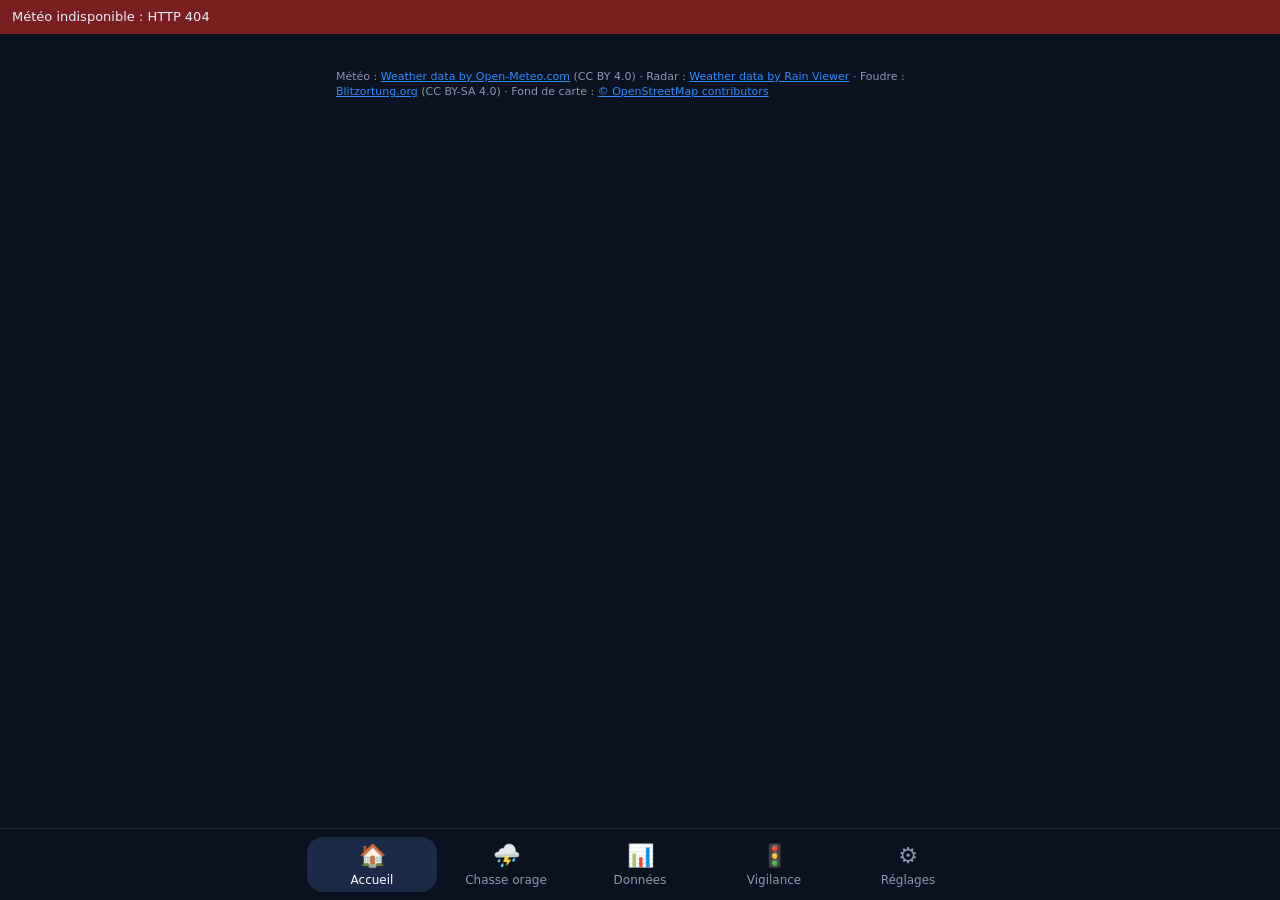
==== index.html @ 3c477902 "web_weather v1 : serveur, page, foudre en direct, bancs et CI - serveur.py (stdlib) : relais et cach" ====
<!doctype html>
<html lang="fr">
<head>
<meta charset="utf-8">
<meta name="viewport" content="width=device-width, initial-scale=1, viewport-fit=cover">
<meta name="theme-color" content="#0b1220">
<title>web_weather</title>
<link rel="stylesheet" href="vendor/leaflet/leaflet.css">
<link rel="stylesheet" href="css/style.css">
</head>
<body>
<div id="banner" role="alert" hidden></div>
<main>
  <section id="view-accueil" class="view active"><div id="home" class="pad">Chargement…</div></section>

  <section id="view-chasse" class="view mapview">
    <div id="map-chasse" class="map"></div>
    <div class="overlay top">
      <div class="pill" id="pill-flux">⚡ …</div>
      <div class="pill" id="legend"></div>
      <div class="pill" id="pill-risk"></div>
      <div class="pill alert" id="pill-approach" role="alert" hidden></div>
      <div class="pill warn" id="pill-foudre" hidden></div>
    </div>
    <div class="overlay bottom">
      <div class="card" id="station"></div>
      <div class="player" id="cape-player" hidden>
        <span>CAPE</span>
        <input type="range" id="cape-h" min="0" max="0" value="0" aria-label="Heure de prévision CAPE">
        <span id="cape-time">…</span>
      </div>
      <div class="player">
        <button id="play" aria-label="Lecture">▶</button>
        <input type="range" id="slider" min="0" max="0" value="0" aria-label="Temps">
        <span id="slider-time">…</span>
      </div>
      <div class="layers">
        <button data-layer="foudre" class="on" aria-pressed="true" aria-label="Impacts de foudre">⚡</button>
        <button data-layer="radar" class="on" aria-pressed="true" aria-label="Radar de pluie">🌧️</button>
        <button data-layer="cellules" class="on" aria-pressed="true" aria-label="Cellules orageuses">◎</button>
        <button data-layer="cape" aria-pressed="false" aria-label="Grille CAPE prévue">🔥</button>
      </div>
    </div>
  </section>

  <section id="view-donnees" class="view"><div id="donnees" class="pad">Chargement…</div></section>
  <section id="view-vigilance" class="view"><div id="vigilance" class="pad">Chargement…</div></section>

  <section id="view-reglages" class="view"><div class="pad">
    <h2>Réglages</h2>
    <div class="card">
      <h3>Lieu</h3>
      <div class="muted" id="lieu-actuel"></div>
      <form id="lieu-form" class="row" style="margin-top:8px">
        <input id="lieu-q" type="search" placeholder="Ville…" minlength="2" maxlength="60" aria-label="Rechercher une ville" required>
        <button type="submit">🔍</button>
      </form>
      <div id="lieu-res" class="res"></div>
      <button type="button" id="lieu-defaut" class="lien">Revenir à Pessac (33)</button>
    </div>
    <div class="card">
      <h3>Seuils d'alerte <span class="muted">(heuristiques)</span></h3>
      <form id="seuils-form" class="seuils">
        <label>Orage probable : CAPE ≥ <input name="cape" type="number" min="0" max="10000" step="50"> J/kg</label>
        <label>… et Lifted Index ≤ <input name="li" type="number" min="-15" max="10" step="0.5"></label>
        <label>Rafales fortes ≥ <input name="rafales" type="number" min="20" max="200" step="5"> km/h</label>
        <label>Foudre probable : LPI ≥ <input name="lpi" type="number" min="0" max="50" step="0.5"> J/kg</label>
        <label>Alerte d'approche sous <input name="approche" type="number" min="5" max="300" step="5"> km</label>
        <div class="row"><button type="submit">Enregistrer</button><button type="button" id="seuils-defaut" class="lien">Valeurs par défaut</button></div>
      </form>
    </div>
    <div class="card muted" style="font-size:13px">
      <h3>À propos</h3>
      Unités : °C, km/h, mm. Le score de risque, les alertes et la Vigilance sont <b>calculés par nos seuils</b> :
      ce ne sont ni des prévisions officielles ni la vigilance de Météo-France. Les impacts de foudre viennent du réseau
      communautaire Blitzortung (retard de quelques secondes, couverture non garantie).
    </div>
  </div></section>

  <footer class="pad">
    Météo : <a href="https://open-meteo.com">Weather data by Open-Meteo.com</a> (CC BY 4.0) ·
    Radar : <a href="https://www.rainviewer.com">Weather data by Rain Viewer</a> ·
    Foudre : <a href="https://www.blitzortung.org">Blitzortung.org</a> (CC BY-SA 4.0) ·
    Fond de carte : <a href="https://www.openstreetmap.org/copyright">© OpenStreetMap contributors</a>
  </footer>
</main>

<nav>
  <button data-view="accueil" class="on"><i>🏠</i>Accueil</button>
  <button data-view="chasse"><i>⛈️</i>Chasse orage</button>
  <button data-view="donnees"><i>📊</i>Données</button>
  <button data-view="vigilance"><i>🚦</i>Vigilance</button>
  <button data-view="reglages"><i>⚙️</i>Réglages</button>
</nav>

<script src="vendor/leaflet/leaflet.js"></script>
<script src="js/calc.js"></script>
<script src="js/app.js"></script>
</body>
</html>
---- vendor/leaflet/leaflet.css ----
/* required styles */

.leaflet-pane,
.leaflet-tile,
.leaflet-marker-icon,
.leaflet-marker-shadow,
.leaflet-tile-container,
.leaflet-pane > svg,
.leaflet-pane > canvas,
.leaflet-zoom-box,
.leaflet-image-layer,
.leaflet-layer {
	position: absolute;
	left: 0;
	top: 0;
	}
.leaflet-container {
	overflow: hidden;
	}
.leaflet-tile,
.leaflet-marker-icon,
.leaflet-marker-shadow {
	-webkit-user-select: none;
	   -moz-user-select: none;
	        user-select: none;
	  -webkit-user-drag: none;
	}
/* Prevents IE11 from highlighting tiles in blue */
.leaflet-tile::selection {
	background: transparent;
}
/* Safari renders non-retina tile on retina better with this, but Chrome is worse */
.leaflet-safari .leaflet-tile {
	image-rendering: -webkit-optimize-contrast;
	}
/* hack that prevents hw layers "stretching" when loading new tiles */
.leaflet-safari .leaflet-tile-container {
	width: 1600px;
	height: 1600px;
	-webkit-transform-origin: 0 0;
	}
.leaflet-marker-icon,
.leaflet-marker-shadow {
	display: block;
	}
/* .leaflet-container svg: reset svg max-width decleration shipped in Joomla! (joomla.org) 3.x */
/* .leaflet-container img: map is broken in FF if you have max-width: 100% on tiles */
.leaflet-container .leaflet-overlay-pane svg {
	max-width: none !important;
	max-height: none !important;
	}
.leaflet-container .leaflet-marker-pane img,
.leaflet-container .leaflet-shadow-pane img,
.leaflet-container .leaflet-tile-pane img,
.leaflet-container img.leaflet-image-layer,
.leaflet-container .leaflet-tile {
	max-width: none !important;
	max-height: none !important;
	width: auto;
	padding: 0;
	}

.leaflet-container img.leaflet-tile {
	/* See: https://bugs.chromium.org/p/chromium/issues/detail?id=600120 */
	mix-blend-mode: plus-lighter;
}

.leaflet-container.leaflet-touch-zoom {
	-ms-touch-action: pan-x pan-y;
	touch-action: pan-x pan-y;
	}
.leaflet-container.leaflet-touch-drag {
	-ms-touch-action: pinch-zoom;
	/* Fallback for FF which doesn't support pinch-zoom */
	touch-action: none;
	touch-action: pinch-zoom;
}
.leaflet-container.leaflet-touch-drag.leaflet-touch-zoom {
	-ms-touch-action: none;
	touch-action: none;
}
.leaflet-container {
	-webkit-tap-highlight-color: transparent;
}
.leaflet-container a {
	-webkit-tap-highlight-color: rgba(51, 181, 229, 0.4);
}
.leaflet-tile {
	filter: inherit;
	visibility: hidden;
	}
.leaflet-tile-loaded {
	visibility: inherit;
	}
.leaflet-zoom-box {
	width: 0;
	height: 0;
	-moz-box-sizing: border-box;
	     box-sizing: border-box;
	z-index: 800;
	}
/* workaround for https://bugzilla.mozilla.org/show_bug.cgi?id=888319 */
.leaflet-overlay-pane svg {
	-moz-user-select: none;
	}

.leaflet-pane         { z-index: 400; }

.leaflet-tile-pane    { z-index: 200; }
.leaflet-overlay-pane { z-index: 400; }
.leaflet-shadow-pane  { z-index: 500; }
.leaflet-marker-pane  { z-index: 600; }
.leaflet-tooltip-pane   { z-index: 650; }
.leaflet-popup-pane   { z-index: 700; }

.leaflet-map-pane canvas { z-index: 100; }
.leaflet-map-pane svg    { z-index: 200; }

.leaflet-vml-shape {
	width: 1px;
	height: 1px;
	}
.lvml {
	behavior: url(#default#VML);
	display: inline-block;
	position: absolute;
	}


/* control positioning */

.leaflet-control {
	position: relative;
	z-index: 800;
	pointer-events: visiblePainted; /* IE 9-10 doesn't have auto */
	pointer-events: auto;
	}
.leaflet-top,
.leaflet-bottom {
	position: absolute;
	z-index: 1000;
	pointer-events: none;
	}
.leaflet-top {
	top: 0;
	}
.leaflet-right {
	right: 0;
	}
.leaflet-bottom {
	bottom: 0;
	}
.leaflet-left {
	left: 0;
	}
.leaflet-control {
	float: left;
	clear: both;
	}
.leaflet-right .leaflet-control {
	float: right;
	}
.leaflet-top .leaflet-control {
	margin-top: 10px;
	}
.leaflet-bottom .leaflet-control {
	margin-bottom: 10px;
	}
.leaflet-left .leaflet-control {
	margin-left: 10px;
	}
.leaflet-right .leaflet-control {
	margin-right: 10px;
	}


/* zoom and fade animations */

.leaflet-fade-anim .leaflet-popup {
	opacity: 0;
	-webkit-transition: opacity 0.2s linear;
	   -moz-transition: opacity 0.2s linear;
	        transition: opacity 0.2s linear;
	}
.leaflet-fade-anim .leaflet-map-pane .leaflet-popup {
	opacity: 1;
	}
.leaflet-zoom-animated {
	-webkit-transform-origin: 0 0;
	    -ms-transform-origin: 0 0;
	        transform-origin: 0 0;
	}
svg.leaflet-zoom-animated {
	will-change: transform;
}

.leaflet-zoom-anim .leaflet-zoom-animated {
	-webkit-transition: -webkit-transform 0.25s cubic-bezier(0,0,0.25,1);
	   -moz-transition:    -moz-transform 0.25s cubic-bezier(0,0,0.25,1);
	        transition:         transform 0.25s cubic-bezier(0,0,0.25,1);
	}
.leaflet-zoom-anim .leaflet-tile,
.leaflet-pan-anim .leaflet-tile {
	-webkit-transition: none;
	   -moz-transition: none;
	        transition: none;
	}

.leaflet-zoom-anim .leaflet-zoom-hide {
	visibility: hidden;
	}


/* cursors */

.leaflet-interactive {
	cursor: pointer;
	}
.leaflet-grab {
	cursor: -webkit-grab;
	cursor:    -moz-grab;
	cursor:         grab;
	}
.leaflet-crosshair,
.leaflet-crosshair .leaflet-interactive {
	cursor: crosshair;
	}
.leaflet-popup-pane,
.leaflet-control {
	cursor: auto;
	}
.leaflet-dragging .leaflet-grab,
.leaflet-dragging .leaflet-grab .leaflet-interactive,
.leaflet-dragging .leaflet-marker-draggable {
	cursor: move;
	cursor: -webkit-grabbing;
	cursor:    -moz-grabbing;
	cursor:         grabbing;
	}

/* marker & overlays interactivity */
.leaflet-marker-icon,
.leaflet-marker-shadow,
.leaflet-image-layer,
.leaflet-pane > svg path,
.leaflet-tile-container {
	pointer-events: none;
	}

.leaflet-marker-icon.leaflet-interactive,
.leaflet-image-layer.leaflet-interactive,
.leaflet-pane > svg path.leaflet-interactive,
svg.leaflet-image-layer.leaflet-interactive path {
	pointer-events: visiblePainted; /* IE 9-10 doesn't have auto */
	pointer-events: auto;
	}

/* visual tweaks */

.leaflet-container {
	background: #ddd;
	outline-offset: 1px;
	}
.leaflet-container a {
	color: #0078A8;
	}
.leaflet-zoom-box {
	border: 2px dotted #38f;
	background: rgba(255,255,255,0.5);
	}


/* general typography */
.leaflet-container {
	font-family: "Helvetica Neue", Arial, Helvetica, sans-serif;
	font-size: 12px;
	font-size: 0.75rem;
	line-height: 1.5;
	}


/* general toolbar styles */

.leaflet-bar {
	box-shadow: 0 1px 5px rgba(0,0,0,0.65);
	border-radius: 4px;
	}
.leaflet-bar a {
	background-color: #fff;
	border-bottom: 1px solid #ccc;
	width: 26px;
	height: 26px;
	line-height: 26px;
	display: block;
	text-align: center;
	text-decoration: none;
	color: black;
	}
.leaflet-bar a,
.leaflet-control-layers-toggle {
	background-position: 50% 50%;
	background-repeat: no-repeat;
	display: block;
	}
.leaflet-bar a:hover,
.leaflet-bar a:focus {
	background-color: #f4f4f4;
	}
.leaflet-bar a:first-child {
	border-top-left-radius: 4px;
	border-top-right-radius: 4px;
	}
.leaflet-bar a:last-child {
	border-bottom-left-radius: 4px;
	border-bottom-right-radius: 4px;
	border-bottom: none;
	}
.leaflet-bar a.leaflet-disabled {
	cursor: default;
	background-color: #f4f4f4;
	color: #bbb;
	}

.leaflet-touch .leaflet-bar a {
	width: 30px;
	height: 30px;
	line-height: 30px;
	}
.leaflet-touch .leaflet-bar a:first-child {
	border-top-left-radius: 2px;
	border-top-right-radius: 2px;
	}
.leaflet-touch .leaflet-bar a:last-child {
	border-bottom-left-radius: 2px;
	border-bottom-right-radius: 2px;
	}

/* zoom control */

.leaflet-control-zoom-in,
.leaflet-control-zoom-out {
	font: bold 18px 'Lucida Console', Monaco, monospace;
	text-indent: 1px;
	}

.leaflet-touch .leaflet-control-zoom-in, .leaflet-touch .leaflet-control-zoom-out  {
	font-size: 22px;
	}


/* layers control */

.leaflet-control-layers {
	box-shadow: 0 1px 5px rgba(0,0,0,0.4);
	background: #fff;
	border-radius: 5px;
	}
.leaflet-control-layers-toggle {
	background-image: url(images/layers.png);
	width: 36px;
	height: 36px;
	}
.leaflet-retina .leaflet-control-layers-toggle {
	background-image: url(images/layers-2x.png);
	background-size: 26px 26px;
	}
.leaflet-touch .leaflet-control-layers-toggle {
	width: 44px;
	height: 44px;
	}
.leaflet-control-layers .leaflet-control-layers-list,
.leaflet-control-layers-expanded .leaflet-control-layers-toggle {
	display: none;
	}
.leaflet-control-layers-expanded .leaflet-control-layers-list {
	display: block;
	position: relative;
	}
.leaflet-control-layers-expanded {
	padding: 6px 10px 6px 6px;
	color: #333;
	background: #fff;
	}
.leaflet-control-layers-scrollbar {
	overflow-y: scroll;
	overflow-x: hidden;
	padding-right: 5px;
	}
.leaflet-control-layers-selector {
	margin-top: 2px;
	position: relative;
	top: 1px;
	}
.leaflet-control-layers label {
	display: block;
	font-size: 13px;
	font-size: 1.08333em;
	}
.leaflet-control-layers-separator {
	height: 0;
	border-top: 1px solid #ddd;
	margin: 5px -10px 5px -6px;
	}

/* Default icon URLs */
.leaflet-default-icon-path { /* used only in path-guessing heuristic, see L.Icon.Default */
	background-image: url(images/marker-icon.png);
	}


/* attribution and scale controls */

.leaflet-container .leaflet-control-attribution {
	background: #fff;
	background: rgba(255, 255, 255, 0.8);
	margin: 0;
	}
.leaflet-control-attribution,
.leaflet-control-scale-line {
	padding: 0 5px;
	color: #333;
	line-height: 1.4;
	}
.leaflet-control-attribution a {
	text-decoration: none;
	}
.leaflet-control-attribution a:hover,
.leaflet-control-attribution a:focus {
	text-decoration: underline;
	}
.leaflet-attribution-flag {
	display: inline !important;
	vertical-align: baseline !important;
	width: 1em;
	height: 0.6669em;
	}
.leaflet-left .leaflet-control-scale {
	margin-left: 5px;
	}
.leaflet-bottom .leaflet-control-scale {
	margin-bottom: 5px;
	}
.leaflet-control-scale-line {
	border: 2px solid #777;
	border-top: none;
	line-height: 1.1;
	padding: 2px 5px 1px;
	white-space: nowrap;
	-moz-box-sizing: border-box;
	     box-sizing: border-box;
	background: rgba(255, 255, 255, 0.8);
	text-shadow: 1px 1px #fff;
	}
.leaflet-control-scale-line:not(:first-child) {
	border-top: 2px solid #777;
	border-bottom: none;
	margin-top: -2px;
	}
.leaflet-control-scale-line:not(:first-child):not(:last-child) {
	border-bottom: 2px solid #777;
	}

.leaflet-touch .leaflet-control-attribution,
.leaflet-touch .leaflet-control-layers,
.leaflet-touch .leaflet-bar {
	box-shadow: none;
	}
.leaflet-touch .leaflet-control-layers,
.leaflet-touch .leaflet-bar {
	border: 2px solid rgba(0,0,0,0.2);
	background-clip: padding-box;
	}


/* popup */

.leaflet-popup {
	position: absolute;
	text-align: center;
	margin-bottom: 20px;
	}
.leaflet-popup-content-wrapper {
	padding: 1px;
	text-align: left;
	border-radius: 12px;
	}
.leaflet-popup-content {
	margin: 13px 24px 13px 20px;
	line-height: 1.3;
	font-size: 13px;
	font-size: 1.08333em;
	min-height: 1px;
	}
.leaflet-popup-content p {
	margin: 17px 0;
	margin: 1.3em 0;
	}
.leaflet-popup-tip-container {
	width: 40px;
	height: 20px;
	position: absolute;
	left: 50%;
	margin-top: -1px;
	margin-left: -20px;
	overflow: hidden;
	pointer-events: none;
	}
.leaflet-popup-tip {
	width: 17px;
	height: 17px;
	padding: 1px;

	margin: -10px auto 0;
	pointer-events: auto;

	-webkit-transform: rotate(45deg);
	   -moz-transform: rotate(45deg);
	    -ms-transform: rotate(45deg);
	        transform: rotate(45deg);
	}
.leaflet-popup-content-wrapper,
.leaflet-popup-tip {
	background: white;
	color: #333;
	box-shadow: 0 3px 14px rgba(0,0,0,0.4);
	}
.leaflet-container a.leaflet-popup-close-button {
	position: absolute;
	top: 0;
	right: 0;
	border: none;
	text-align: center;
	width: 24px;
	height: 24px;
	font: 16px/24px Tahoma, Verdana, sans-serif;
	color: #757575;
	text-decoration: none;
	background: transparent;
	}
.leaflet-container a.leaflet-popup-close-button:hover,
.leaflet-container a.leaflet-popup-close-button:focus {
	color: #585858;
	}
.leaflet-popup-scrolled {
	overflow: auto;
	}

.leaflet-oldie .leaflet-popup-content-wrapper {
	-ms-zoom: 1;
	}
.leaflet-oldie .leaflet-popup-tip {
	width: 24px;
	margin: 0 auto;

	-ms-filter: "progid:DXImageTransform.Microsoft.Matrix(M11=0.70710678, M12=0.70710678, M21=-0.70710678, M22=0.70710678)";
	filter: progid:DXImageTransform.Microsoft.Matrix(M11=0.70710678, M12=0.70710678, M21=-0.70710678, M22=0.70710678);
	}

.leaflet-oldie .leaflet-control-zoom,
.leaflet-oldie .leaflet-control-layers,
.leaflet-oldie .leaflet-popup-content-wrapper,
.leaflet-oldie .leaflet-popup-tip {
	border: 1px solid #999;
	}


/* div icon */

.leaflet-div-icon {
	background: #fff;
	border: 1px solid #666;
	}


/* Tooltip */
/* Base styles for the element that has a tooltip */
.leaflet-tooltip {
	position: absolute;
	padding: 6px;
	background-color: #fff;
	border: 1px solid #fff;
	border-radius: 3px;
	color: #222;
	white-space: nowrap;
	-webkit-user-select: none;
	-moz-user-select: none;
	-ms-user-select: none;
	user-select: none;
	pointer-events: none;
	box-shadow: 0 1px 3px rgba(0,0,0,0.4);
	}
.leaflet-tooltip.leaflet-interactive {
	cursor: pointer;
	pointer-events: auto;
	}
.leaflet-tooltip-top:before,
.leaflet-tooltip-bottom:before,
.leaflet-tooltip-left:before,
.leaflet-tooltip-right:before {
	position: absolute;
	pointer-events: none;
	border: 6px solid transparent;
	background: transparent;
	content: "";
	}

/* Directions */

.leaflet-tooltip-bottom {
	margin-top: 6px;
}
.leaflet-tooltip-top {
	margin-top: -6px;
}
.leaflet-tooltip-bottom:before,
.leaflet-tooltip-top:before {
	left: 50%;
	margin-left: -6px;
	}
.leaflet-tooltip-top:before {
	bottom: 0;
	margin-bottom: -12px;
	border-top-color: #fff;
	}
.leaflet-tooltip-bottom:before {
	top: 0;
	margin-top: -12px;
	margin-left: -6px;
	border-bottom-color: #fff;
	}
.leaflet-tooltip-left {
	margin-left: -6px;
}
.leaflet-tooltip-right {
	margin-left: 6px;
}
.leaflet-tooltip-left:before,
.leaflet-tooltip-right:before {
	top: 50%;
	margin-top: -6px;
	}
.leaflet-tooltip-left:before {
	right: 0;
	margin-right: -12px;
	border-left-color: #fff;
	}
.leaflet-tooltip-right:before {
	left: 0;
	margin-left: -12px;
	border-right-color: #fff;
	}

/* Printing */

@media print {
	/* Prevent printers from removing background-images of controls. */
	.leaflet-control {
		-webkit-print-color-adjust: exact;
		print-color-adjust: exact;
		}
	}
---- css/style.css ----
:root { --bg:#0b1220; --card:#131c30; --line:#22304d; --text:#e8eefc; --muted:#8b97b1; --accent:#2b8cff; --nav:72px; }
* { box-sizing: border-box; }
body { margin:0; background:var(--bg); color:var(--text); font:15px/1.4 system-ui,-apple-system,"Segoe UI",sans-serif; }
a { color:var(--accent); }
main { max-width:640px; margin:0 auto; padding-bottom:calc(var(--nav) + 12px); }
.pad { padding:16px; }
.view { display:none; }
.view.active { display:block; }
h2 { margin:4px 0 12px; font-size:20px; }
h3 { margin:0 0 8px; font-size:15px; }
#banner { position:fixed; top:0; left:0; right:0; z-index:3000; background:#7a1f1f; padding:8px 12px; font-size:13px; }
footer { color:var(--muted); font-size:11px; }

nav { position:fixed; left:0; right:0; bottom:0; z-index:2000; display:flex; justify-content:center; gap:4px;
  height:var(--nav); padding:8px 8px calc(8px + env(safe-area-inset-bottom)); background:rgba(11,18,32,.92); border-top:1px solid var(--line); }
nav button { flex:1; max-width:130px; background:none; border:0; border-radius:16px; color:var(--muted); font:inherit; font-size:12px; cursor:pointer; }
nav button i { display:block; font-style:normal; font-size:22px; }
nav button.on { background:#1b2a47; color:#fff; }

.card { background:var(--card); border:1px solid var(--line); border-radius:16px; padding:14px; margin-bottom:12px; }
.hero { text-align:center; padding:8px 0 4px; }
.hero .temp { font-size:64px; font-weight:300; line-height:1; }
.hero .desc { color:var(--muted); margin:6px 0; }
.chips { display:flex; flex-wrap:wrap; gap:6px 14px; justify-content:center; font-size:13px; }
.muted { color:var(--muted); }
.row { display:flex; align-items:center; justify-content:space-between; gap:10px; }
.risk { display:flex; align-items:center; gap:14px; }
.risk .big { font-size:34px; font-weight:600; min-width:84px; }
.bar { height:8px; border-radius:4px; background:#1b2a47; overflow:hidden; }
.bar > span { display:block; height:100%; }
.alert-row { padding:8px 0; border-top:1px solid var(--line); }
.alert-row:first-of-type { border-top:0; }
.tag { display:inline-block; padding:1px 8px; border-radius:10px; background:#4a3d0a; color:#ffd600; font-size:12px; }
.hours { display:flex; gap:6px; overflow-x:auto; padding-bottom:4px; }
.hours div { flex:0 0 58px; text-align:center; font-size:13px; }
.hours b { display:block; font-size:16px; }
.day { padding:8px 0; border-top:1px solid var(--line); }
.day:first-of-type { border-top:0; }
.range { position:relative; flex:1; height:6px; border-radius:3px; background:#1b2a47; }
.range span { position:absolute; top:0; bottom:0; border-radius:3px; background:linear-gradient(90deg,#2b8cff,#ff7a2b); }
.day .sub { font-size:12px; color:var(--muted); margin-top:2px; }

.tiles { display:grid; grid-template-columns:repeat(2,1fr); gap:8px; margin-bottom:12px; }
.tile { background:var(--card); border:1px solid var(--line); border-radius:14px; padding:10px 12px; }
.tile .k { font-size:12px; color:var(--muted); }
.tile .v { font-size:22px; font-weight:600; }
.tile .v small { font-size:12px; font-weight:400; color:var(--muted); }
.tile .h { font-size:11px; color:var(--muted); margin-top:2px; }
.spark { margin-bottom:10px; }
.spark-h { display:flex; justify-content:space-between; font-size:12px; color:var(--muted); }
.spark-h b { color:var(--text); }
.spark svg { width:100%; height:54px; background:#0f1729; border-radius:8px; }
.tablewrap { overflow-x:auto; }
table { border-collapse:collapse; width:100%; font-size:12px; }
th, td { padding:4px 8px; text-align:right; border-bottom:1px solid var(--line); white-space:nowrap; }
th:first-child, td:first-child { text-align:left; }
th { color:var(--muted); font-weight:500; }
.dot { display:inline-block; width:9px; height:9px; border-radius:50%; margin-right:6px; }

.mapview { position:relative; height:calc(100dvh - var(--nav)); }
.mapview.active { display:block; }
.map { position:absolute; inset:0; background:#0b1220; }
.overlay { position:absolute; left:8px; right:8px; z-index:1000; display:flex; flex-direction:column; gap:6px; pointer-events:none; }
.overlay > * { pointer-events:auto; }
.overlay.top { top:8px; align-items:center; }
.overlay.bottom { bottom:8px; }
.pill { background:rgba(15,22,40,.88); border:1px solid var(--line); border-radius:20px; padding:5px 12px; font-size:13px; }
.pill.alert { background:#5a1d1d; border-color:#c0392b; }
#legend { display:flex; flex-wrap:wrap; gap:2px 10px; justify-content:center; font-size:11px; }
.overlay .card { margin:0; padding:10px 12px; font-size:13px; }
.player { display:flex; align-items:center; gap:10px; background:rgba(15,22,40,.9); border:1px solid var(--line); border-radius:22px; padding:6px 12px; }
.player button { width:34px; height:34px; border-radius:50%; border:0; background:var(--accent); color:#fff; font-size:14px; cursor:pointer; }
.player input { flex:1; }
.player span { min-width:74px; text-align:right; font-size:13px; }
.layers { display:flex; gap:8px; justify-content:center; }
.layers button { width:42px; height:42px; border-radius:50%; border:2px solid var(--line); background:rgba(15,22,40,.9); font-size:18px; cursor:pointer; opacity:.55; }
.layers button.on { opacity:1; border-color:var(--accent); }
.leaflet-container { background:#0b1220; font:inherit; }
.leaflet-control-attribution { background:rgba(11,18,32,.7) !important; color:var(--muted) !important; font-size:9px !important; }
.leaflet-control-attribution a { color:var(--muted) !important; }
.cell-badge { background:#000c; color:#fff; border-radius:9px; font-size:11px; font-weight:700; text-align:center; line-height:18px; }

/* --- Produit : ajouts à la feuille de la maquette --- */
.fond-sombre { filter: invert(1) hue-rotate(180deg) brightness(.9) contrast(.85) saturate(.6); }
.pill.warn { font-size:12px; color:#ffd600; }
.vigi { display:grid; grid-template-columns:1fr repeat(3,auto); gap:6px 10px; align-items:center; font-size:14px; }
.vigi .head { color:var(--muted); font-size:12px; }
.lvl { display:inline-block; min-width:62px; text-align:center; padding:2px 8px; border-radius:10px; font-size:12px; font-weight:600; color:#000; }
.lvl0 { background:#2ecc9a; } .lvl1 { background:#ffd600; } .lvl2 { background:#ff9800; } .lvl3 { background:#f44336; color:#fff; }
input, button { font:inherit; }
input[type=search], input[type=number] { background:#0f1729; color:var(--text); border:1px solid var(--line); border-radius:10px; padding:6px 10px; }
#lieu-q { flex:1; }
input[type=number] { width:84px; }
form button, .res button { background:var(--accent); color:#fff; border:0; border-radius:10px; padding:6px 14px; cursor:pointer; }
.res button { display:block; width:100%; text-align:left; margin-top:6px; background:#1b2a47; }
button.lien { background:none; border:0; color:var(--accent); padding:6px 0; cursor:pointer; }
.seuils label { display:block; margin:6px 0; font-size:14px; }
.brief { font-size:14px; line-height:1.5; }
:focus-visible { outline:2px solid var(--accent); outline-offset:2px; }
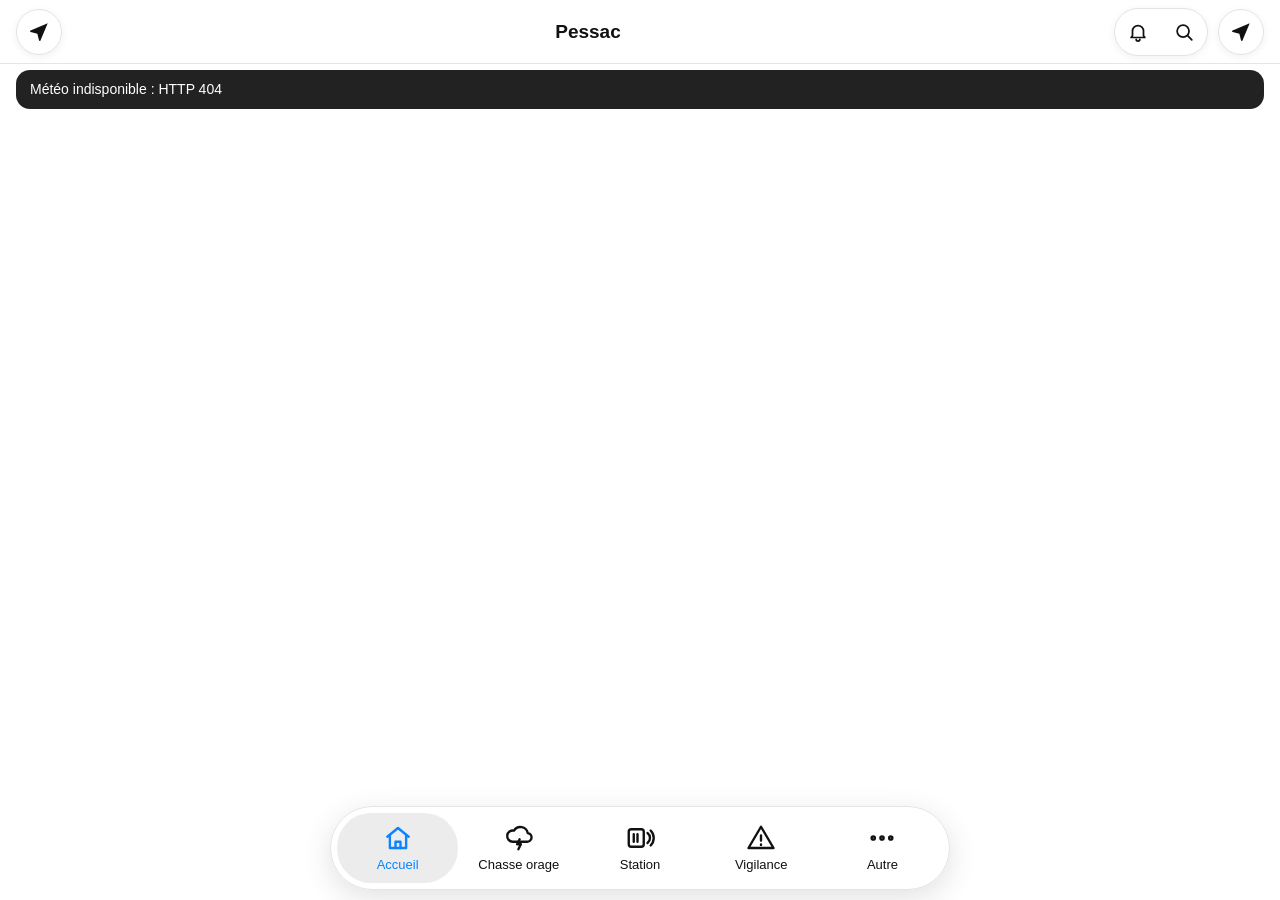
==== commit ecc05523: "web_weather v2 : refonte claire façon iOS et analyses orage - Page : thème clair, barre du haut (pos" ====
--- a/index.html
+++ b/index.html
@@ -3,98 +3,89 @@
 <head>
 <meta charset="utf-8">
 <meta name="viewport" content="width=device-width, initial-scale=1, viewport-fit=cover">
-<meta name="theme-color" content="#0b1220">
+<meta name="theme-color" content="#ffffff">
+<meta name="apple-mobile-web-app-capable" content="yes">
+<meta name="apple-mobile-web-app-title" content="Météo orage">
+<link rel="manifest" href="manifest.json">
+<link rel="icon" href="css/icone.svg" type="image/svg+xml">
 <title>web_weather</title>
 <link rel="stylesheet" href="vendor/leaflet/leaflet.css">
 <link rel="stylesheet" href="css/style.css">
 </head>
 <body>
-<div id="banner" role="alert" hidden></div>
+<header id="top">
+  <button class="rond" id="b-gauche" aria-label="Ma position"></button>
+  <h1 id="titre">…</h1>
+  <div class="duo" id="b-droite">
+    <button class="rond" id="b-cloche" aria-label="Alertes"><span class="badge" id="badge" hidden></span></button>
+    <button class="rond" id="b-loupe" aria-label="Rechercher un lieu"></button>
+  </div>
+  <button class="rond" id="b-centre" aria-label="Recentrer la carte" hidden></button>
+</header>
+<div id="banniere" role="status" hidden></div>
+
+<section id="p-chasse" class="page" aria-label="Chasse orage">
+  <div id="carte"></div>
+  <div class="sur haut">
+    <div class="pilule" id="pl-flux">…</div>
+    <div class="pilule leg" id="pl-legende"></div>
+    <div class="pilule" id="pl-risque"></div>
+    <div class="pilule alerte-carte" id="pl-approche" role="alert" hidden></div>
+  </div>
+  <div class="sur bas">
+    <div class="info-carte" id="info-carte" hidden></div>
+    <div class="station" id="station"></div>
+    <div class="lecteur" id="lect-cape" hidden>
+      <span>Prévi.</span><input type="range" id="cape-h" min="0" max="0" value="0" aria-label="Heure de prévision (CAPE, vent)"><span id="cape-t">…</span>
+    </div>
+    <div class="lecteur">
+      <button id="play" aria-label="Lecture">▶</button>
+      <input type="range" id="curseur" min="0" max="0" value="0" aria-label="Temps du radar et de la foudre">
+      <span id="curseur-t">…</span>
+    </div>
+    <div class="couches">
+      <button data-couche="foudre" class="c-foudre on" aria-pressed="true" aria-label="Impacts de foudre">⚡</button>
+      <button data-couche="radar" class="c-radar on" aria-pressed="true" aria-label="Radar de pluie">🌧️</button>
+      <button data-couche="vent" class="c-vent" aria-pressed="false" aria-label="Vent prévu">💨</button>
+      <button data-couche="cape" class="c-cape" aria-pressed="false" aria-label="CAPE prévue">🔥</button>
+      <button data-couche="info" class="c-info" aria-pressed="false" aria-label="Légende et sources">ℹ️</button>
+      <button class="rayon" id="b-rayon" aria-label="Rayon d'alerte">⌖ 30</button>
+    </div>
+  </div>
+</section>
+
 <main>
-  <section id="view-accueil" class="view active"><div id="home" class="pad">Chargement…</div></section>
-
-  <section id="view-chasse" class="view mapview">
-    <div id="map-chasse" class="map"></div>
-    <div class="overlay top">
-      <div class="pill" id="pill-flux">⚡ …</div>
-      <div class="pill" id="legend"></div>
-      <div class="pill" id="pill-risk"></div>
-      <div class="pill alert" id="pill-approach" role="alert" hidden></div>
-      <div class="pill warn" id="pill-foudre" hidden></div>
-    </div>
-    <div class="overlay bottom">
-      <div class="card" id="station"></div>
-      <div class="player" id="cape-player" hidden>
-        <span>CAPE</span>
-        <input type="range" id="cape-h" min="0" max="0" value="0" aria-label="Heure de prévision CAPE">
-        <span id="cape-time">…</span>
-      </div>
-      <div class="player">
-        <button id="play" aria-label="Lecture">▶</button>
-        <input type="range" id="slider" min="0" max="0" value="0" aria-label="Temps">
-        <span id="slider-time">…</span>
-      </div>
-      <div class="layers">
-        <button data-layer="foudre" class="on" aria-pressed="true" aria-label="Impacts de foudre">⚡</button>
-        <button data-layer="radar" class="on" aria-pressed="true" aria-label="Radar de pluie">🌧️</button>
-        <button data-layer="cellules" class="on" aria-pressed="true" aria-label="Cellules orageuses">◎</button>
-        <button data-layer="cape" aria-pressed="false" aria-label="Grille CAPE prévue">🔥</button>
-      </div>
-    </div>
+  <section id="p-accueil" class="page"></section>
+  <section id="p-station" class="page"></section>
+  <section id="p-vigilance" class="page"></section>
+  <section id="p-autre" class="page"></section>
+  <section id="p-graphiques" class="page"></section>
+  <section id="p-pro" class="page"></section>
+  <section id="p-convection" class="page"></section>
+  <section id="p-modeles" class="page"></section>
+  <section id="p-fiabilite" class="page"></section>
+  <section id="p-brief" class="page"></section>
+  <section id="p-alertes" class="page"></section>
+  <section id="p-recherche" class="page">
+    <form id="f-recherche" class="row">
+      <input id="q" type="search" placeholder="Ville…" minlength="2" maxlength="60" aria-label="Rechercher une ville" required style="flex:1">
+      <button class="bouton" type="submit">Chercher</button>
+    </form>
+    <div id="res" class="res"></div>
   </section>
-
-  <section id="view-donnees" class="view"><div id="donnees" class="pad">Chargement…</div></section>
-  <section id="view-vigilance" class="view"><div id="vigilance" class="pad">Chargement…</div></section>
-
-  <section id="view-reglages" class="view"><div class="pad">
-    <h2>Réglages</h2>
-    <div class="card">
-      <h3>Lieu</h3>
-      <div class="muted" id="lieu-actuel"></div>
-      <form id="lieu-form" class="row" style="margin-top:8px">
-        <input id="lieu-q" type="search" placeholder="Ville…" minlength="2" maxlength="60" aria-label="Rechercher une ville" required>
-        <button type="submit">🔍</button>
-      </form>
-      <div id="lieu-res" class="res"></div>
-      <button type="button" id="lieu-defaut" class="lien">Revenir à Pessac (33)</button>
-    </div>
-    <div class="card">
-      <h3>Seuils d'alerte <span class="muted">(heuristiques)</span></h3>
-      <form id="seuils-form" class="seuils">
-        <label>Orage probable : CAPE ≥ <input name="cape" type="number" min="0" max="10000" step="50"> J/kg</label>
-        <label>… et Lifted Index ≤ <input name="li" type="number" min="-15" max="10" step="0.5"></label>
-        <label>Rafales fortes ≥ <input name="rafales" type="number" min="20" max="200" step="5"> km/h</label>
-        <label>Foudre probable : LPI ≥ <input name="lpi" type="number" min="0" max="50" step="0.5"> J/kg</label>
-        <label>Alerte d'approche sous <input name="approche" type="number" min="5" max="300" step="5"> km</label>
-        <div class="row"><button type="submit">Enregistrer</button><button type="button" id="seuils-defaut" class="lien">Valeurs par défaut</button></div>
-      </form>
-    </div>
-    <div class="card muted" style="font-size:13px">
-      <h3>À propos</h3>
-      Unités : °C, km/h, mm. Le score de risque, les alertes et la Vigilance sont <b>calculés par nos seuils</b> :
-      ce ne sont ni des prévisions officielles ni la vigilance de Météo-France. Les impacts de foudre viennent du réseau
-      communautaire Blitzortung (retard de quelques secondes, couverture non garantie).
-    </div>
-  </div></section>
-
-  <footer class="pad">
-    Météo : <a href="https://open-meteo.com">Weather data by Open-Meteo.com</a> (CC BY 4.0) ·
-    Radar : <a href="https://www.rainviewer.com">Weather data by Rain Viewer</a> ·
-    Foudre : <a href="https://www.blitzortung.org">Blitzortung.org</a> (CC BY-SA 4.0) ·
-    Fond de carte : <a href="https://www.openstreetmap.org/copyright">© OpenStreetMap contributors</a>
-  </footer>
 </main>
 
 <nav>
-  <button data-view="accueil" class="on"><i>🏠</i>Accueil</button>
-  <button data-view="chasse"><i>⛈️</i>Chasse orage</button>
-  <button data-view="donnees"><i>📊</i>Données</button>
-  <button data-view="vigilance"><i>🚦</i>Vigilance</button>
-  <button data-view="reglages"><i>⚙️</i>Réglages</button>
+  <button data-page="accueil" aria-label="Accueil"></button>
+  <button data-page="chasse" aria-label="Chasse orage"></button>
+  <button data-page="station" aria-label="Station"></button>
+  <button data-page="vigilance" aria-label="Vigilance"></button>
+  <button data-page="autre" aria-label="Autre"></button>
 </nav>
 
 <script src="vendor/leaflet/leaflet.js"></script>
 <script src="js/calc.js"></script>
+<script src="js/graph.js"></script>
 <script src="js/app.js"></script>
 </body>
 </html>
--- a/css/style.css
+++ b/css/style.css
@@ -1,99 +1,181 @@
-:root { --bg:#0b1220; --card:#131c30; --line:#22304d; --text:#e8eefc; --muted:#8b97b1; --accent:#2b8cff; --nav:72px; }
-* { box-sizing: border-box; }
-body { margin:0; background:var(--bg); color:var(--text); font:15px/1.4 system-ui,-apple-system,"Segoe UI",sans-serif; }
+/* web_weather : thème clair façon iOS (captures de référence). */
+:root {
+  --bg:#ffffff; --card:#f2f2f6; --line:#e3e3e8; --text:#111114; --muted:#8e8e93; --accent:#0a84ff;
+  --vert:#34c759; --jaune:#ffcc00; --orange:#ff9500; --rouge:#ff3b30; --violet:#af52de;
+  --top:64px; --nav:84px; --r:22px;
+  --verre:rgba(255,255,255,.82); --ombre:0 8px 30px rgba(0,0,0,.12);
+}
+* { box-sizing:border-box; -webkit-tap-highlight-color:transparent; }
+html { background:var(--bg); }
+body { margin:0; background:var(--bg); color:var(--text); font:16px/1.35 -apple-system,BlinkMacSystemFont,"SF Pro Text","Segoe UI",Roboto,sans-serif; }
 a { color:var(--accent); }
-main { max-width:640px; margin:0 auto; padding-bottom:calc(var(--nav) + 12px); }
-.pad { padding:16px; }
-.view { display:none; }
-.view.active { display:block; }
-h2 { margin:4px 0 12px; font-size:20px; }
-h3 { margin:0 0 8px; font-size:15px; }
-#banner { position:fixed; top:0; left:0; right:0; z-index:3000; background:#7a1f1f; padding:8px 12px; font-size:13px; }
-footer { color:var(--muted); font-size:11px; }
+button, input { font:inherit; color:inherit; }
+button { cursor:pointer; }
+:focus-visible { outline:2px solid var(--accent); outline-offset:2px; }
+.muted { color:var(--muted); }
+.vide { color:var(--muted); font-size:14px; padding:20px 0; text-align:center; }
 
-nav { position:fixed; left:0; right:0; bottom:0; z-index:2000; display:flex; justify-content:center; gap:4px;
-  height:var(--nav); padding:8px 8px calc(8px + env(safe-area-inset-bottom)); background:rgba(11,18,32,.92); border-top:1px solid var(--line); }
-nav button { flex:1; max-width:130px; background:none; border:0; border-radius:16px; color:var(--muted); font:inherit; font-size:12px; cursor:pointer; }
-nav button i { display:block; font-style:normal; font-size:22px; }
-nav button.on { background:#1b2a47; color:#fff; }
+/* --- Barre du haut --- */
+#top { position:fixed; top:0; left:0; right:0; z-index:1500; height:calc(var(--top) + env(safe-area-inset-top));
+  padding:env(safe-area-inset-top) 16px 0; display:flex; align-items:center; gap:10px;
+  background:var(--verre); backdrop-filter:blur(18px); -webkit-backdrop-filter:blur(18px); border-bottom:1px solid var(--line); }
+#top h1 { flex:1; margin:0; text-align:center; font-size:19px; font-weight:600; white-space:nowrap; overflow:hidden; text-overflow:ellipsis; }
+.rond { width:46px; height:46px; border-radius:50%; border:1px solid var(--line); background:#fff; display:grid; place-items:center; padding:0; box-shadow:0 2px 8px rgba(0,0,0,.06); position:relative; }
+.rond svg { width:22px; height:22px; }
+.duo { display:flex; border:1px solid var(--line); border-radius:24px; background:#fff; box-shadow:0 2px 8px rgba(0,0,0,.06); }
+.duo .rond { border:0; box-shadow:none; background:none; }
+.badge { position:absolute; top:4px; right:4px; min-width:18px; height:18px; padding:0 5px; border-radius:9px; background:var(--rouge); color:#fff; font-size:11px; font-weight:700; line-height:18px; }
+body.carte #top { background:linear-gradient(rgba(10,40,80,.55),rgba(10,40,80,0)); border:0; color:#fff; backdrop-filter:none; -webkit-backdrop-filter:none; }
+body.carte #top .rond { background:rgba(255,255,255,.18); border-color:rgba(255,255,255,.3); color:#fff; }
 
-.card { background:var(--card); border:1px solid var(--line); border-radius:16px; padding:14px; margin-bottom:12px; }
-.hero { text-align:center; padding:8px 0 4px; }
-.hero .temp { font-size:64px; font-weight:300; line-height:1; }
-.hero .desc { color:var(--muted); margin:6px 0; }
-.chips { display:flex; flex-wrap:wrap; gap:6px 14px; justify-content:center; font-size:13px; }
-.muted { color:var(--muted); }
-.row { display:flex; align-items:center; justify-content:space-between; gap:10px; }
-.risk { display:flex; align-items:center; gap:14px; }
-.risk .big { font-size:34px; font-weight:600; min-width:84px; }
-.bar { height:8px; border-radius:4px; background:#1b2a47; overflow:hidden; }
-.bar > span { display:block; height:100%; }
-.alert-row { padding:8px 0; border-top:1px solid var(--line); }
-.alert-row:first-of-type { border-top:0; }
-.tag { display:inline-block; padding:1px 8px; border-radius:10px; background:#4a3d0a; color:#ffd600; font-size:12px; }
-.hours { display:flex; gap:6px; overflow-x:auto; padding-bottom:4px; }
-.hours div { flex:0 0 58px; text-align:center; font-size:13px; }
-.hours b { display:block; font-size:16px; }
-.day { padding:8px 0; border-top:1px solid var(--line); }
-.day:first-of-type { border-top:0; }
-.range { position:relative; flex:1; height:6px; border-radius:3px; background:#1b2a47; }
-.range span { position:absolute; top:0; bottom:0; border-radius:3px; background:linear-gradient(90deg,#2b8cff,#ff7a2b); }
-.day .sub { font-size:12px; color:var(--muted); margin-top:2px; }
+/* --- Pages --- */
+main { padding:calc(var(--top) + env(safe-area-inset-top) + 8px) 16px calc(var(--nav) + 30px); max-width:640px; margin:0 auto; }
+.page { display:none; }
+.page.on { display:block; }
+h2 { font-size:22px; margin:6px 0 12px; }
+h3 { margin:0 0 10px; font-size:18px; font-weight:600; display:flex; align-items:center; gap:8px; }
+.card { background:var(--card); border-radius:var(--r); padding:18px; margin-bottom:16px; }
+.row { display:flex; align-items:center; gap:10px; }
+.sp { flex:1; }
+.tag { display:inline-block; padding:2px 9px; border-radius:10px; font-size:13px; font-weight:600; background:#fff4c2; color:#e0a800; }
+.tag.rouge { background:#ffe1df; color:var(--rouge); }
+.tag.orange { background:#ffe8cc; color:#e07b00; }
+.tag.vert { background:#d9f7e1; color:#1f9e45; }
+.pastille { width:10px; height:10px; border-radius:50%; display:inline-block; flex:none; }
+.compte { margin-left:auto; min-width:30px; height:30px; border-radius:15px; background:var(--accent); color:#fff; font-size:15px; display:grid; place-items:center; font-weight:600; }
 
-.tiles { display:grid; grid-template-columns:repeat(2,1fr); gap:8px; margin-bottom:12px; }
-.tile { background:var(--card); border:1px solid var(--line); border-radius:14px; padding:10px 12px; }
-.tile .k { font-size:12px; color:var(--muted); }
-.tile .v { font-size:22px; font-weight:600; }
-.tile .v small { font-size:12px; font-weight:400; color:var(--muted); }
-.tile .h { font-size:11px; color:var(--muted); margin-top:2px; }
-.spark { margin-bottom:10px; }
-.spark-h { display:flex; justify-content:space-between; font-size:12px; color:var(--muted); }
-.spark-h b { color:var(--text); }
-.spark svg { width:100%; height:54px; background:#0f1729; border-radius:8px; }
-.tablewrap { overflow-x:auto; }
-table { border-collapse:collapse; width:100%; font-size:12px; }
-th, td { padding:4px 8px; text-align:right; border-bottom:1px solid var(--line); white-space:nowrap; }
-th:first-child, td:first-child { text-align:left; }
-th { color:var(--muted); font-weight:500; }
-.dot { display:inline-block; width:9px; height:9px; border-radius:50%; margin-right:6px; }
+/* Accueil */
+.hero { text-align:center; padding:12px 0 18px; }
+.hero .temp { font-size:76px; font-weight:200; line-height:1; letter-spacing:-2px; }
+.hero .cond { font-size:20px; color:#555; margin-top:6px; }
+.hero .ress { color:var(--muted); margin-top:2px; }
+.bandeau { display:flex; gap:10px; align-items:center; padding:12px 16px; border-radius:16px; margin-bottom:16px; font-weight:600; }
+.tuiles { display:grid; grid-template-columns:1fr 1fr; gap:14px; margin-bottom:18px; }
+.tuile { display:flex; align-items:center; gap:10px; background:var(--card); border:0; border-radius:20px; padding:18px 14px; text-align:left; color:var(--accent); font-size:17px; font-weight:500; min-height:74px; }
+.tuile svg { width:30px; height:30px; flex:none; }
+.tuile::after { content:"›"; margin-left:auto; color:#c7c7cc; font-size:22px; }
+.evt { display:flex; gap:14px; align-items:center; }
+.evt svg { width:34px; height:34px; flex:none; }
+.evt .t { font-size:19px; font-weight:600; }
+.alerte { display:flex; gap:12px; padding:10px 0; }
+.alerte + .alerte { border-top:1px solid var(--line); }
+.alerte .ico { font-size:22px; width:28px; text-align:center; }
+.alerte .t { font-size:18px; font-weight:500; display:flex; align-items:center; gap:8px; flex-wrap:wrap; }
+.alerte .d { color:var(--muted); font-size:14px; }
+.alerte .q { text-align:right; white-space:nowrap; font-size:15px; }
+.alerte .q small { display:block; color:var(--muted); font-size:13px; }
+.note { color:var(--muted); font-size:13px; margin-top:10px; }
+.heures { display:flex; gap:4px; overflow-x:auto; padding-bottom:4px; scrollbar-width:none; }
+.heures > div { flex:0 0 64px; text-align:center; color:var(--muted); font-size:15px; }
+.heures .i { display:block; font-size:24px; margin:6px 0; }
+.heures b { display:block; color:var(--text); font-size:20px; font-weight:500; }
+.heures .p { color:var(--accent); font-size:14px; }
+.jour { padding:12px 0; cursor:pointer; }
+.jour + .jour { border-top:1px solid var(--line); }
+.jour .l1 { display:grid; grid-template-columns:62px 30px 46px 34px 1fr 36px 12px; align-items:center; gap:6px; }
+.jour .n { font-weight:600; font-size:17px; line-height:1.1; }
+.jour .n small { display:block; color:var(--muted); font-weight:400; font-size:13px; }
+.jour .p { color:var(--accent); font-size:14px; }
+.jour .min { color:var(--muted); text-align:right; }
+.jour .chev { color:#c7c7cc; }
+.barre { position:relative; height:6px; border-radius:3px; background:#e5e5ea; }
+.barre span { position:absolute; top:0; bottom:0; border-radius:3px; background:linear-gradient(90deg,#3a8bff,#ff9500,#ff3b30); }
+.jour .l2 { display:flex; gap:12px; flex-wrap:wrap; margin:6px 0 0 62px; font-size:13px; color:var(--muted); }
+.jour .l2 .eclair { margin-left:auto; color:var(--orange); font-weight:600; }
+.jour .det { display:none; margin:8px 0 0 62px; font-size:13px; color:var(--muted); }
+.jour.ouvert .det { display:block; }
 
-.mapview { position:relative; height:calc(100dvh - var(--nav)); }
-.mapview.active { display:block; }
-.map { position:absolute; inset:0; background:#0b1220; }
-.overlay { position:absolute; left:8px; right:8px; z-index:1000; display:flex; flex-direction:column; gap:6px; pointer-events:none; }
-.overlay > * { pointer-events:auto; }
-.overlay.top { top:8px; align-items:center; }
-.overlay.bottom { bottom:8px; }
-.pill { background:rgba(15,22,40,.88); border:1px solid var(--line); border-radius:20px; padding:5px 12px; font-size:13px; }
-.pill.alert { background:#5a1d1d; border-color:#c0392b; }
-#legend { display:flex; flex-wrap:wrap; gap:2px 10px; justify-content:center; font-size:11px; }
-.overlay .card { margin:0; padding:10px 12px; font-size:13px; }
-.player { display:flex; align-items:center; gap:10px; background:rgba(15,22,40,.9); border:1px solid var(--line); border-radius:22px; padding:6px 12px; }
-.player button { width:34px; height:34px; border-radius:50%; border:0; background:var(--accent); color:#fff; font-size:14px; cursor:pointer; }
-.player input { flex:1; }
-.player span { min-width:74px; text-align:right; font-size:13px; }
-.layers { display:flex; gap:8px; justify-content:center; }
-.layers button { width:42px; height:42px; border-radius:50%; border:2px solid var(--line); background:rgba(15,22,40,.9); font-size:18px; cursor:pointer; opacity:.55; }
-.layers button.on { opacity:1; border-color:var(--accent); }
-.leaflet-container { background:#0b1220; font:inherit; }
-.leaflet-control-attribution { background:rgba(11,18,32,.7) !important; color:var(--muted) !important; font-size:9px !important; }
-.leaflet-control-attribution a { color:var(--muted) !important; }
-.cell-badge { background:#000c; color:#fff; border-radius:9px; font-size:11px; font-weight:700; text-align:center; line-height:18px; }
+/* Graphiques */
+.chart { width:100%; height:auto; display:block; margin:6px 0; }
+.chart .gl { stroke:#d8d8de; stroke-width:.6; }
+.chart .gv { stroke-dasharray:2 3; }
+.chart .gt { fill:var(--muted); font-size:10px; }
+.onglets { display:flex; background:#e9e9ee; border-radius:14px; padding:3px; margin-bottom:14px; }
+.onglets button { flex:1; border:0; background:none; padding:8px 0; border-radius:11px; font-size:15px; }
+.onglets button.on { background:#fff; box-shadow:0 1px 4px rgba(0,0,0,.12); font-weight:600; }
+.puces { display:flex; gap:8px; overflow-x:auto; padding-bottom:6px; margin-bottom:14px; scrollbar-width:none; }
+.puces button { flex:none; border:0; border-radius:16px; padding:6px 14px; font-weight:600; background:#e9e9ee; color:#555; }
+.puces button.on { color:#fff; }
+.legende { display:flex; gap:12px; flex-wrap:wrap; font-size:12px; color:var(--muted); }
+.anneau { width:130px; height:130px; flex:none; }
+.anneau-fond { fill:none; stroke:#e5e5ea; stroke-width:12; }
+.anneau-v { font-size:24px; font-weight:700; fill:var(--text); }
+.anneau-s { font-size:12px; }
+.pic { display:flex; gap:16px; align-items:center; }
+.pic .gros { font-size:24px; font-weight:600; }
+.liste { width:100%; border-collapse:collapse; font-size:15px; }
+.liste td { padding:7px 4px; }
+.liste td:last-child, .liste td.d { color:var(--muted); }
+.tableau { overflow-x:auto; }
+.tableau table { border-collapse:collapse; width:100%; font-size:13px; }
+.tableau th, .tableau td { padding:6px 8px; text-align:right; border-bottom:1px solid var(--line); white-space:nowrap; }
+.tableau th:first-child, .tableau td:first-child { text-align:left; }
+.tableau th { color:var(--muted); font-weight:500; }
+.indices td:nth-child(2) { font-weight:700; }
+.texte { font-size:17px; line-height:1.5; }
+.risque { display:flex; align-items:center; gap:12px; padding:8px 0; }
+.risque .ico { font-size:24px; width:30px; text-align:center; }
+.risque b { font-size:18px; font-weight:500; display:block; }
+.grand { font-size:22px; font-weight:700; }
+.tiles { display:grid; grid-template-columns:1fr 1fr; gap:12px; margin-bottom:16px; }
+.tile { background:var(--card); border-radius:18px; padding:12px 14px; }
+.tile .k { font-size:13px; color:var(--muted); }
+.tile .v { font-size:24px; font-weight:600; }
+.tile .v small { font-size:13px; font-weight:400; color:var(--muted); }
+.tile .h { font-size:12px; color:var(--muted); }
+.vigi { display:grid; grid-template-columns:1fr auto auto; gap:10px 12px; align-items:center; }
+.niv { display:inline-block; min-width:70px; text-align:center; padding:3px 10px; border-radius:10px; font-size:13px; font-weight:700; color:#000; }
+.n1 { background:#7ddc8c; } .n2 { background:var(--jaune); } .n3 { background:var(--orange); } .n4 { background:var(--rouge); color:#fff; }
+.section { border-top:1px solid var(--line); padding-top:12px; margin-top:12px; }
+.form label { display:flex; align-items:center; gap:8px; margin:10px 0; font-size:15px; }
+.form input[type=number] { width:84px; margin-left:auto; }
+input[type=number], input[type=search] { background:#fff; border:1px solid var(--line); border-radius:12px; padding:8px 12px; }
+.bouton { background:var(--accent); color:#fff; border:0; border-radius:12px; padding:10px 16px; font-weight:600; }
+.lien { background:none; border:0; color:var(--accent); padding:8px 0; }
+.res button { display:block; width:100%; text-align:left; background:#fff; border:1px solid var(--line); border-radius:14px; padding:12px 14px; margin-top:8px; }
+.interrupteur { appearance:none; width:50px; height:30px; border-radius:15px; background:#e5e5ea; position:relative; margin-left:auto; transition:background .2s; flex:none; }
+.interrupteur::after { content:""; position:absolute; top:2px; left:2px; width:26px; height:26px; border-radius:50%; background:#fff; box-shadow:0 2px 4px rgba(0,0,0,.2); transition:left .2s; }
+.interrupteur:checked { background:var(--vert); }
+.interrupteur:checked::after { left:22px; }
+.source { display:flex; gap:10px; align-items:center; padding:6px 0; font-size:15px; }
+.source small { margin-left:auto; color:var(--muted); }
 
-/* --- Produit : ajouts à la feuille de la maquette --- */
-.fond-sombre { filter: invert(1) hue-rotate(180deg) brightness(.9) contrast(.85) saturate(.6); }
-.pill.warn { font-size:12px; color:#ffd600; }
-.vigi { display:grid; grid-template-columns:1fr repeat(3,auto); gap:6px 10px; align-items:center; font-size:14px; }
-.vigi .head { color:var(--muted); font-size:12px; }
-.lvl { display:inline-block; min-width:62px; text-align:center; padding:2px 8px; border-radius:10px; font-size:12px; font-weight:600; color:#000; }
-.lvl0 { background:#2ecc9a; } .lvl1 { background:#ffd600; } .lvl2 { background:#ff9800; } .lvl3 { background:#f44336; color:#fff; }
-input, button { font:inherit; }
-input[type=search], input[type=number] { background:#0f1729; color:var(--text); border:1px solid var(--line); border-radius:10px; padding:6px 10px; }
-#lieu-q { flex:1; }
-input[type=number] { width:84px; }
-form button, .res button { background:var(--accent); color:#fff; border:0; border-radius:10px; padding:6px 14px; cursor:pointer; }
-.res button { display:block; width:100%; text-align:left; margin-top:6px; background:#1b2a47; }
-button.lien { background:none; border:0; color:var(--accent); padding:6px 0; cursor:pointer; }
-.seuils label { display:block; margin:6px 0; font-size:14px; }
-.brief { font-size:14px; line-height:1.5; }
-:focus-visible { outline:2px solid var(--accent); outline-offset:2px; }
+/* --- Chasse orage (carte plein écran) --- */
+#p-chasse { position:fixed; inset:0; z-index:1; }
+#carte { position:absolute; inset:0; background:#dfe8ef; }
+.sur { position:absolute; left:12px; right:12px; z-index:1000; display:flex; flex-direction:column; align-items:center; gap:8px; pointer-events:none; }
+.sur > * { pointer-events:auto; }
+.sur.haut { top:calc(var(--top) + env(safe-area-inset-top) + 8px); }
+.sur.bas { bottom:calc(var(--nav) + 18px + env(safe-area-inset-bottom)); align-items:stretch; }
+.pilule { background:rgba(30,40,60,.82); color:#fff; border-radius:22px; padding:7px 16px; font-size:15px; display:flex; align-items:center; gap:10px; backdrop-filter:blur(10px); -webkit-backdrop-filter:blur(10px); }
+.pilule .sep { width:1px; height:18px; background:rgba(255,255,255,.25); }
+.pilule.leg { font-size:13px; gap:8px; flex-wrap:wrap; justify-content:center; }
+.pilule.alerte-carte { background:rgba(200,30,30,.92); }
+.station { background:rgba(30,40,60,.82); color:#fff; border-radius:20px; padding:12px 16px; backdrop-filter:blur(10px); -webkit-backdrop-filter:blur(10px); }
+.station .chips { display:flex; gap:14px; flex-wrap:wrap; margin-top:6px; font-size:15px; }
+.station .note-r { margin-left:auto; text-align:center; background:rgba(52,199,89,.15); border-radius:12px; padding:4px 10px; font-weight:700; font-size:20px; line-height:1.1; }
+.station .note-r small { display:block; font-size:12px; font-weight:500; }
+.lecteur { display:flex; align-items:center; gap:12px; background:rgba(30,40,60,.82); color:#fff; border-radius:24px; padding:8px 14px; backdrop-filter:blur(10px); -webkit-backdrop-filter:blur(10px); }
+.lecteur button { width:36px; height:36px; border-radius:50%; border:0; background:var(--accent); color:#fff; display:grid; place-items:center; }
+.lecteur input { flex:1; accent-color:var(--accent); }
+.lecteur span { min-width:52px; text-align:right; font-variant-numeric:tabular-nums; }
+.couches { display:flex; gap:8px; align-self:center; background:rgba(30,40,60,.82); border-radius:28px; padding:6px 10px; align-items:center; }
+.couches button { width:44px; height:44px; border-radius:50%; border:0; display:grid; place-items:center; opacity:.4; font-size:20px; }
+.couches button.on { opacity:1; }
+.couches .rayon { width:auto; padding:0 10px; color:#6aa9ff; font-weight:600; font-size:16px; border-radius:16px; opacity:1; background:none; }
+.c-foudre { background:var(--jaune); } .c-radar { background:var(--orange); } .c-vent { background:var(--vert); } .c-cape { background:var(--rouge); } .c-info { background:var(--accent); }
+.info-carte { background:rgba(255,255,255,.95); color:var(--text); border-radius:18px; padding:12px 14px; font-size:13px; max-height:40vh; overflow:auto; }
+.cellule { font-size:22px; text-align:center; line-height:1; }
+.cellule b { display:inline-block; margin-top:2px; background:#111; color:#fff; border-radius:9px; padding:1px 8px; font-size:12px; }
+.fleche { color:#1b6e2e; font-size:16px; text-align:center; line-height:16px; text-shadow:0 0 2px #fff; }
+.leaflet-container { font:inherit; background:#dfe8ef; }
+.leaflet-control-attribution { font-size:9px !important; background:rgba(255,255,255,.7) !important; }
+
+/* --- Menu du bas (flottant) --- */
+nav { position:fixed; left:12px; right:12px; bottom:calc(10px + env(safe-area-inset-bottom)); z-index:2000; height:var(--nav);
+  display:flex; justify-content:space-around; align-items:center; padding:6px; max-width:620px; margin:0 auto;
+  background:var(--verre); backdrop-filter:blur(18px); -webkit-backdrop-filter:blur(18px); border:1px solid var(--line); border-radius:42px; box-shadow:var(--ombre); }
+nav button { flex:1; height:100%; border:0; background:none; border-radius:34px; display:flex; flex-direction:column; align-items:center; justify-content:center; gap:3px; font-size:13px; color:var(--text); }
+nav button svg { width:30px; height:30px; }
+nav button.on { color:var(--accent); background:rgba(120,120,128,.14); }
+#banniere { position:fixed; top:calc(var(--top) + env(safe-area-inset-top) + 6px); left:16px; right:16px; z-index:3000; background:#222; color:#fff; padding:10px 14px; border-radius:14px; font-size:14px; }
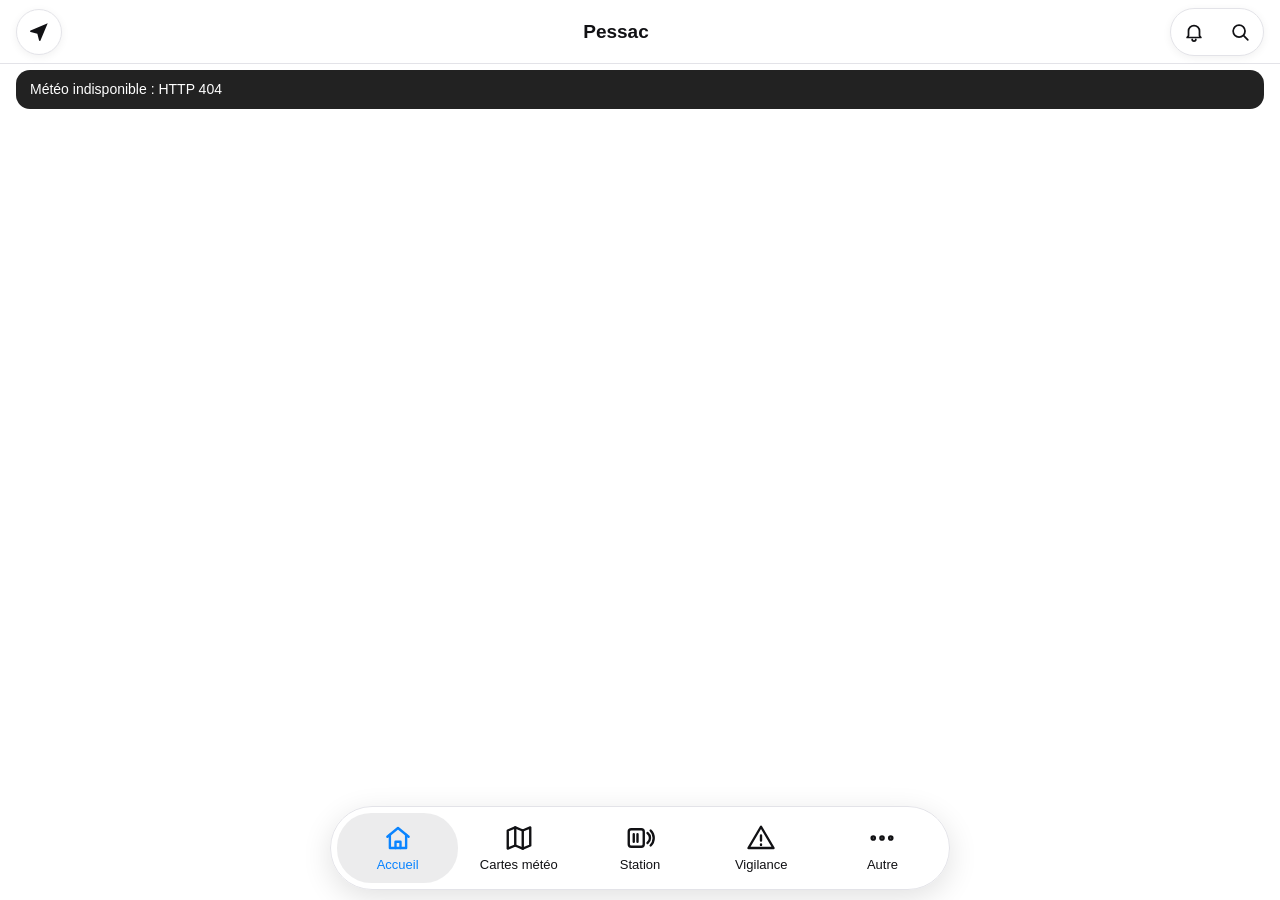
==== commit 4f9bc936: "Cartes météo généralistes, carte allégée, page Modèles enrichie - « Chasse orage » devient « Cartes " ====
--- a/index.html
+++ b/index.html
@@ -24,33 +24,21 @@
 </header>
 <div id="banniere" role="status" hidden></div>
 
-<section id="p-chasse" class="page" aria-label="Chasse orage">
+<section id="p-carte" class="page" aria-label="Cartes météo">
   <div id="carte"></div>
   <div class="sur haut">
-    <div class="pilule" id="pl-flux">…</div>
-    <div class="pilule leg" id="pl-legende"></div>
-    <div class="pilule" id="pl-risque"></div>
+    <button class="pilule" id="pl-etat" aria-label="Afficher le détail">…</button>
+    <div class="pilule leg" id="pl-legende" hidden></div>
     <div class="pilule alerte-carte" id="pl-approche" role="alert" hidden></div>
   </div>
   <div class="sur bas">
-    <div class="info-carte" id="info-carte" hidden></div>
-    <div class="station" id="station"></div>
-    <div class="lecteur" id="lect-cape" hidden>
-      <span>Prévi.</span><input type="range" id="cape-h" min="0" max="0" value="0" aria-label="Heure de prévision (CAPE, vent)"><span id="cape-t">…</span>
-    </div>
+    <div class="volet" id="volet" hidden></div>
     <div class="lecteur">
       <button id="play" aria-label="Lecture">▶</button>
-      <input type="range" id="curseur" min="0" max="0" value="0" aria-label="Temps du radar et de la foudre">
+      <input type="range" id="curseur" min="0" max="0" value="0" aria-label="Temps">
       <span id="curseur-t">…</span>
     </div>
-    <div class="couches">
-      <button data-couche="foudre" class="c-foudre on" aria-pressed="true" aria-label="Impacts de foudre">⚡</button>
-      <button data-couche="radar" class="c-radar on" aria-pressed="true" aria-label="Radar de pluie">🌧️</button>
-      <button data-couche="vent" class="c-vent" aria-pressed="false" aria-label="Vent prévu">💨</button>
-      <button data-couche="cape" class="c-cape" aria-pressed="false" aria-label="CAPE prévue">🔥</button>
-      <button data-couche="info" class="c-info" aria-pressed="false" aria-label="Légende et sources">ℹ️</button>
-      <button class="rayon" id="b-rayon" aria-label="Rayon d'alerte">⌖ 30</button>
-    </div>
+    <div class="couches" id="couches"></div>
   </div>
 </section>
 
@@ -77,7 +65,7 @@
 
 <nav>
   <button data-page="accueil" aria-label="Accueil"></button>
-  <button data-page="chasse" aria-label="Chasse orage"></button>
+  <button data-page="carte" aria-label="Cartes météo"></button>
   <button data-page="station" aria-label="Station"></button>
   <button data-page="vigilance" aria-label="Vigilance"></button>
   <button data-page="autre" aria-label="Autre"></button>
--- a/css/style.css
+++ b/css/style.css
@@ -6,6 +6,7 @@
   --verre:rgba(255,255,255,.82); --ombre:0 8px 30px rgba(0,0,0,.12);
 }
 * { box-sizing:border-box; -webkit-tap-highlight-color:transparent; }
+[hidden] { display:none !important; }   /* sinon un display:flex/grid de classe l'emporte sur l'attribut */
 html { background:var(--bg); }
 body { margin:0; background:var(--bg); color:var(--text); font:16px/1.35 -apple-system,BlinkMacSystemFont,"SF Pro Text","Segoe UI",Roboto,sans-serif; }
 a { color:var(--accent); }
@@ -140,36 +141,40 @@
 .source { display:flex; gap:10px; align-items:center; padding:6px 0; font-size:15px; }
 .source small { margin-left:auto; color:var(--muted); }
 
-/* --- Chasse orage (carte plein écran) --- */
-#p-chasse { position:fixed; inset:0; z-index:1; }
+/* --- Cartes météo (plein écran, sobre sur téléphone) --- */
+#p-carte { position:fixed; inset:0; z-index:1; }
 #carte { position:absolute; inset:0; background:#dfe8ef; }
-.sur { position:absolute; left:12px; right:12px; z-index:1000; display:flex; flex-direction:column; align-items:center; gap:8px; pointer-events:none; }
+.sur { position:absolute; left:12px; right:12px; z-index:1000; display:flex; flex-direction:column; align-items:center; gap:6px; pointer-events:none; }
 .sur > * { pointer-events:auto; }
-.sur.haut { top:calc(var(--top) + env(safe-area-inset-top) + 8px); }
-.sur.bas { bottom:calc(var(--nav) + 18px + env(safe-area-inset-bottom)); align-items:stretch; }
-.pilule { background:rgba(30,40,60,.82); color:#fff; border-radius:22px; padding:7px 16px; font-size:15px; display:flex; align-items:center; gap:10px; backdrop-filter:blur(10px); -webkit-backdrop-filter:blur(10px); }
-.pilule .sep { width:1px; height:18px; background:rgba(255,255,255,.25); }
-.pilule.leg { font-size:13px; gap:8px; flex-wrap:wrap; justify-content:center; }
+.sur.haut { top:calc(var(--top) + env(safe-area-inset-top) + 6px); }
+.sur.bas { bottom:calc(var(--nav) + 16px + env(safe-area-inset-bottom)); align-items:stretch; }
+.pilule { background:rgba(30,40,60,.8); color:#fff; border:0; border-radius:18px; padding:6px 12px; font-size:14px; display:flex; align-items:center; gap:8px; backdrop-filter:blur(10px); -webkit-backdrop-filter:blur(10px); max-width:100%; }
+.pilule.leg { font-size:12px; gap:6px; padding:4px 10px; white-space:nowrap; overflow-x:auto; scrollbar-width:none; }
 .pilule.alerte-carte { background:rgba(200,30,30,.92); }
-.station { background:rgba(30,40,60,.82); color:#fff; border-radius:20px; padding:12px 16px; backdrop-filter:blur(10px); -webkit-backdrop-filter:blur(10px); }
-.station .chips { display:flex; gap:14px; flex-wrap:wrap; margin-top:6px; font-size:15px; }
-.station .note-r { margin-left:auto; text-align:center; background:rgba(52,199,89,.15); border-radius:12px; padding:4px 10px; font-weight:700; font-size:20px; line-height:1.1; }
-.station .note-r small { display:block; font-size:12px; font-weight:500; }
-.lecteur { display:flex; align-items:center; gap:12px; background:rgba(30,40,60,.82); color:#fff; border-radius:24px; padding:8px 14px; backdrop-filter:blur(10px); -webkit-backdrop-filter:blur(10px); }
-.lecteur button { width:36px; height:36px; border-radius:50%; border:0; background:var(--accent); color:#fff; display:grid; place-items:center; }
-.lecteur input { flex:1; accent-color:var(--accent); }
-.lecteur span { min-width:52px; text-align:right; font-variant-numeric:tabular-nums; }
-.couches { display:flex; gap:8px; align-self:center; background:rgba(30,40,60,.82); border-radius:28px; padding:6px 10px; align-items:center; }
-.couches button { width:44px; height:44px; border-radius:50%; border:0; display:grid; place-items:center; opacity:.4; font-size:20px; }
-.couches button.on { opacity:1; }
-.couches .rayon { width:auto; padding:0 10px; color:#6aa9ff; font-weight:600; font-size:16px; border-radius:16px; opacity:1; background:none; }
-.c-foudre { background:var(--jaune); } .c-radar { background:var(--orange); } .c-vent { background:var(--vert); } .c-cape { background:var(--rouge); } .c-info { background:var(--accent); }
-.info-carte { background:rgba(255,255,255,.95); color:var(--text); border-radius:18px; padding:12px 14px; font-size:13px; max-height:40vh; overflow:auto; }
-.cellule { font-size:22px; text-align:center; line-height:1; }
-.cellule b { display:inline-block; margin-top:2px; background:#111; color:#fff; border-radius:9px; padding:1px 8px; font-size:12px; }
-.fleche { color:#1b6e2e; font-size:16px; text-align:center; line-height:16px; text-shadow:0 0 2px #fff; }
+.degrade { width:110px; height:8px; border-radius:4px; }
+.lecteur { display:flex; align-items:center; gap:10px; background:rgba(30,40,60,.8); color:#fff; border-radius:22px; padding:5px 12px 5px 6px; backdrop-filter:blur(10px); -webkit-backdrop-filter:blur(10px); }
+.lecteur button { width:32px; height:32px; border-radius:50%; border:0; background:var(--accent); color:#fff; display:grid; place-items:center; flex:none; }
+.lecteur input { flex:1; accent-color:var(--accent); min-width:0; }
+.lecteur span { min-width:64px; text-align:right; font-size:14px; font-variant-numeric:tabular-nums; }
+.couches { display:flex; gap:6px; overflow-x:auto; scrollbar-width:none; background:rgba(30,40,60,.8); border-radius:24px; padding:5px; }
+.couches button { flex:none; height:36px; border-radius:18px; border:0; padding:0 11px; font-size:14px; color:#fff; background:rgba(255,255,255,.12); white-space:nowrap; }
+.couches button.on { background:#fff; color:#111; font-weight:600; }
+.volet { background:rgba(255,255,255,.96); color:var(--text); border-radius:18px; padding:12px 14px; font-size:14px; max-height:45vh; overflow:auto; box-shadow:var(--ombre); }
+.volet h4 { margin:10px 0 6px; font-size:14px; }
+.volet h4:first-child { margin-top:0; }
+.volet .rayons button { border:1px solid var(--line); background:#fff; border-radius:12px; padding:4px 10px; margin-right:4px; }
+.volet .rayons button.on { background:var(--accent); color:#fff; border-color:var(--accent); }
+.cellule { font-size:18px; text-align:center; line-height:1; }
+.cellule b { display:inline-block; margin-top:1px; background:#111; color:#fff; border-radius:8px; padding:0 6px; font-size:11px; }
+.fleche, .val { font-size:11px; font-weight:700; text-align:center; line-height:14px; text-shadow:0 0 3px #fff, 0 0 3px #fff; }
+.iso { font-size:10px; font-weight:700; color:#1d3d8f; background:rgba(255,255,255,.85); border-radius:6px; padding:0 3px; white-space:nowrap; }
 .leaflet-container { font:inherit; background:#dfe8ef; }
 .leaflet-control-attribution { font-size:9px !important; background:rgba(255,255,255,.7) !important; }
+/* tableau des modèles : première colonne fixe */
+.fixe th:first-child, .fixe td:first-child { position:sticky; left:0; background:var(--card); z-index:1; }
+.jours td { text-align:center !important; line-height:1.15; }
+.jours td small { display:block; color:var(--muted); font-size:11px; }
+.jours td .ic { font-size:20px; }
 
 /* --- Menu du bas (flottant) --- */
 nav { position:fixed; left:12px; right:12px; bottom:calc(10px + env(safe-area-inset-bottom)); z-index:2000; height:var(--nav);
@@ -179,3 +184,4 @@
 nav button svg { width:30px; height:30px; }
 nav button.on { color:var(--accent); background:rgba(120,120,128,.14); }
 #banniere { position:fixed; top:calc(var(--top) + env(safe-area-inset-top) + 6px); left:16px; right:16px; z-index:3000; background:#222; color:#fff; padding:10px 14px; border-radius:14px; font-size:14px; }
+.pilule .sep { width:1px; height:16px; background:rgba(255,255,255,.3); }
